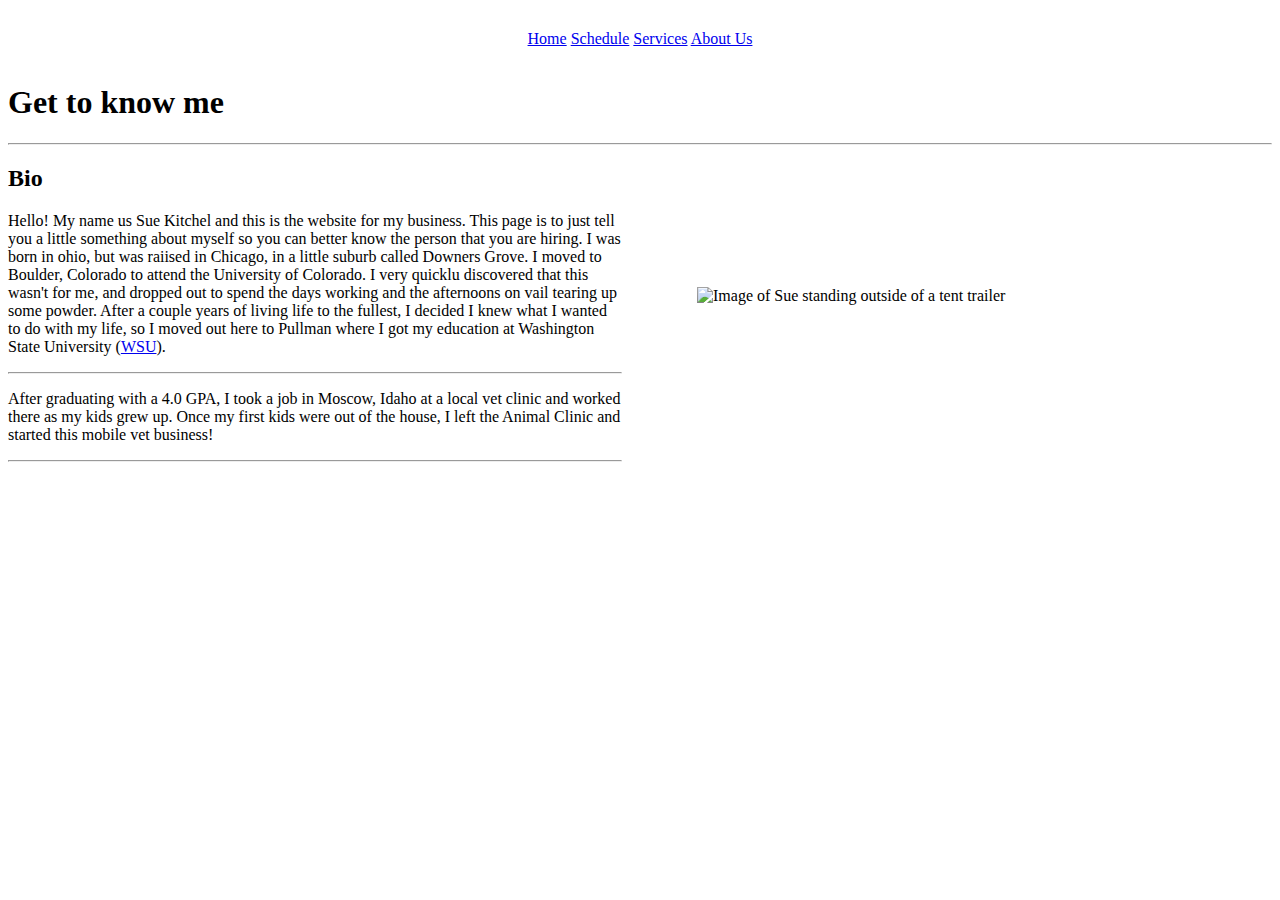
==== aboutus.html @ f27947a8 "Add files via upload" ====
<!DOCTYPE html>
<html lang="en">
<meta charset="UTF-8">
<head> 
<title>About Me</title>
<link rel="stylesheet" type="text/css" href="mystyle.css">

<style type="">
	
	nav{
		padding: 15px;
		margin: 15px;
		text-align: center;
	}

</style>

</head>

	<body >
		<nav>
			<a href="index.html">Home</a>
			<a href="schedule.html">Schedule</a>
			<a href="services.html">Services</a>
			<a href="aboutus.html">About Us</a>


		</nav>
		<h1> Get to know me </h1>
		<hr>
		<h2><b>Bio</b></h2>
		
		<p><img src="susan1.jpg" width="500px" height="340" style="float:right;" hspace="75px" vspace="75px" alt="Image of Sue standing outside of a tent trailer"> 
		Hello! My name us Sue Kitchel and this is the website for my business. This page is to just tell you a little something about myself so you can better know the person that you are hiring. I was born in ohio, but was raiised in Chicago, in a little suburb called Downers Grove. I moved to Boulder, Colorado to attend the University of Colorado. I very quicklu discovered that this wasn't for me, and dropped out to spend the days working and the afternoons on vail tearing up some powder. After a couple years of living life to the fullest, I decided I knew what I wanted to do with my life, so I moved out here to Pullman where I got my education at Washington State University (<a href = "https://wsu.edu">WSU</a>).</p>

		<hr>

		<p>After graduating with a 4.0 GPA, I took a job in Moscow, Idaho at a local vet clinic and worked there as my kids grew up. Once my first kids were out of the house, I left the Animal Clinic and started this mobile vet business!</p>
		
		<hr>

	</body>

</html>
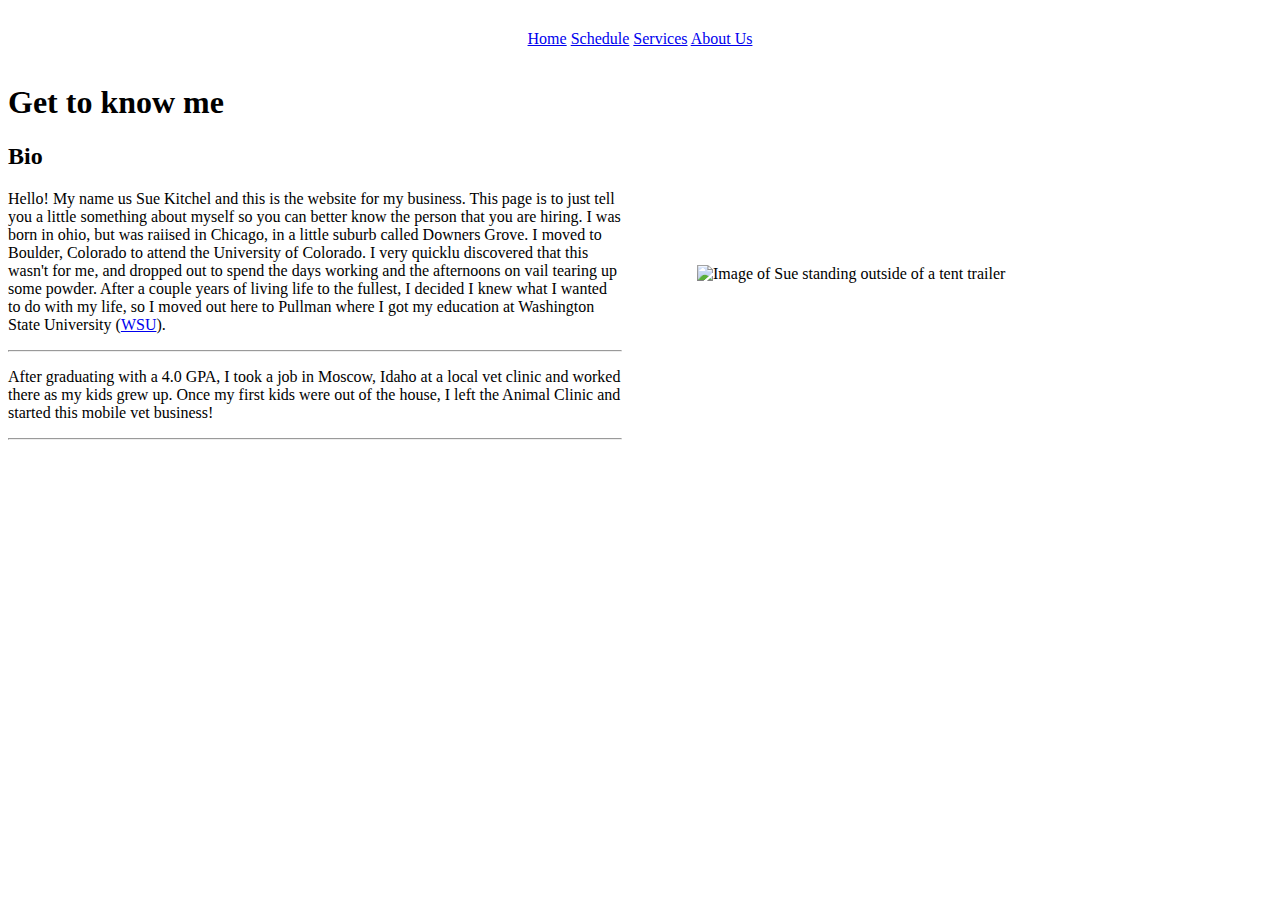
==== commit 37a5ea23: "Add files via upload" ====
--- a/aboutus.html
+++ b/aboutus.html
@@ -27,7 +27,6 @@
 
 		</nav>
 		<h1> Get to know me </h1>
-		<hr>
 		<h2><b>Bio</b></h2>
 		
 		<p><img src="susan1.jpg" width="500px" height="340" style="float:right;" hspace="75px" vspace="75px" alt="Image of Sue standing outside of a tent trailer"> 
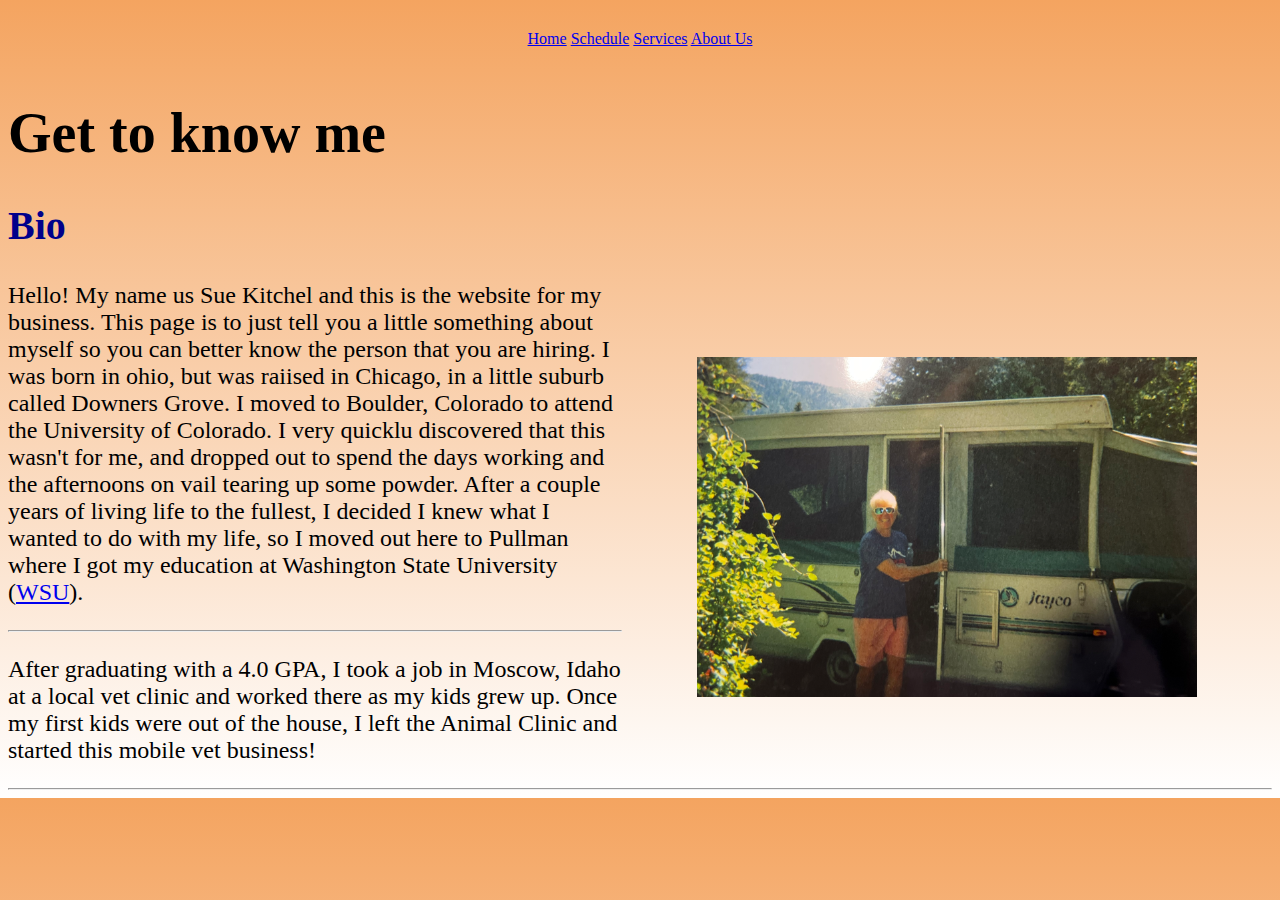
==== commit 70183a44: "Add files via upload" ====
--- a/aboutus.html
+++ b/aboutus.html
@@ -1,23 +1,23 @@
 <!DOCTYPE html>
 <html lang="en">
+<head> 
 <meta charset="UTF-8">
-<head> 
 <title>About Me</title>
 <link rel="stylesheet" type="text/css" href="mystyle.css">
 
-<style type="">
+	<style type="">
 	
-	nav{
-		padding: 15px;
-		margin: 15px;
-		text-align: center;
+		nav{
+			padding: 15px;
+			margin: 15px;
+			text-align: center;
 	}
 
-</style>
+	</style>
 
 </head>
 
-	<body >
+	<body>
 		<nav>
 			<a href="index.html">Home</a>
 			<a href="schedule.html">Schedule</a>
--- a/mystyle.css
+++ b/mystyle.css
@@ -0,0 +1,20 @@
+body {
+
+	background-image: linear-gradient(sandybrown, white)
+}
+h1 {
+	font-size: 350%;
+	color: black;
+}
+ h2 {
+ 	color: darkblue;
+ 	font-size: 250%;
+ 	font-family: "Georgia", serif;	
+ }
+p {
+	color: black;
+	font-size: 150%;
+	font-family: "Times new Roman", serif;
+	border: 8px black;
+}
+
